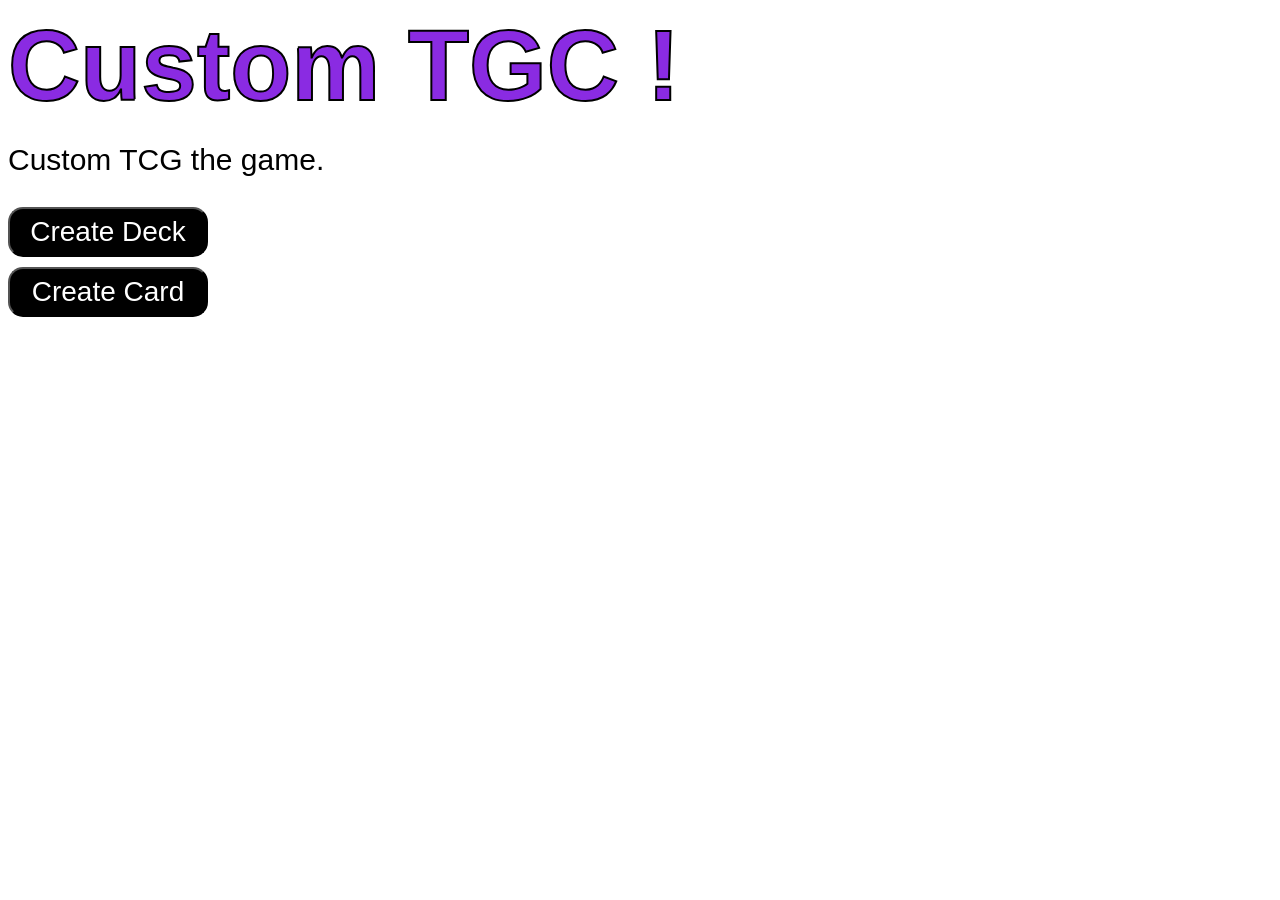
==== index.html @ 1f218865 "first commit" ====
<!DOCTYPE html>
<html lang="en">
<head>
    <meta charset="UTF-8">
    <meta name="viewport" content="width=device-width, initial-scale=1.0">
     <link rel="stylesheet" href="style.css">
    <title>Document</title>
</head>
<body>
    <h1 id = "Main-Title" >Custom TGC !</h1>
<p>Custom TCG the game.</p>
 <button id = "Create-Deck-Button">Create Deck</button>
 <br>
   <button id = "Create-Card-Button">Create Card</button>
  
   <img src="" alt="">
   <script src="script.js"></script>
</body>

</html>
---- style.css ----
body {
   background: linear-gradient(rgb(255, 255, 255), rgba(255, 255, 255, 0)), url(https://cdn.discordapp.com/attachments/668207953593106434/1500643154200625363/IMG_9742.jpg?ex=69f92e58&is=69f7dcd8&hm=df178a4bd7b7a754aef6ab8e2ff81f1f5972a2eebe4e93f4c97ff4753c222a68&);
    
background-size: contain;
  background-repeat: no-repeat;
    background-position: center;
    background-size: cover;
}

#Main-Title{
    
    color: blueviolet;
    font-size: 100px;
    font-family: 'Lucida Sans', 'Lucida Sans Regular', 'Lucida Grande', 'Lucida Sans Unicode', Geneva, Verdana, sans-serif;
    margin-top: 0px;
    margin-bottom: 20px;
    -webkit-text-stroke: 2px black;
}

p {
    font-family: 'Lucida Sans', 'Lucida Sans Regular', 'Lucida Grande', 'Lucida Sans Unicode', Geneva, Verdana, sans-serif;
    font-size: 30px;
    margin-top: 0px;
}

button{
    font-family: 'Lucida Sans', 'Lucida Sans Regular', 'Lucida Grande', 'Lucida Sans Unicode', Geneva, Verdana, sans-serif;
    background-color: black;
    color: white;
    font-size: 28px;
    border-radius: 15px;
    width: 200px;
    height: 50px;
}

#Create-Deck-Button {
    transition: 0.5s;
    margin-bottom: 10px;
   
}

#Create-Deck-Button:hover{
    background-color: grey;
    color: beige;
    transform: scale(1.05);
}

#Create-Deck-Button:active{
    transform: scale(0.9);
    transition: 0.1s;
}

#Create-Card-Button {
    transition: 0.5s;
   
}

#Create-Card-Button:hover {
    background-color: grey;
    color: beige;
    transform: scale(1.05);
    
}

#Create-Card-Button:active {
    transform: scale(0.9);
    transition: 0.1s;
}
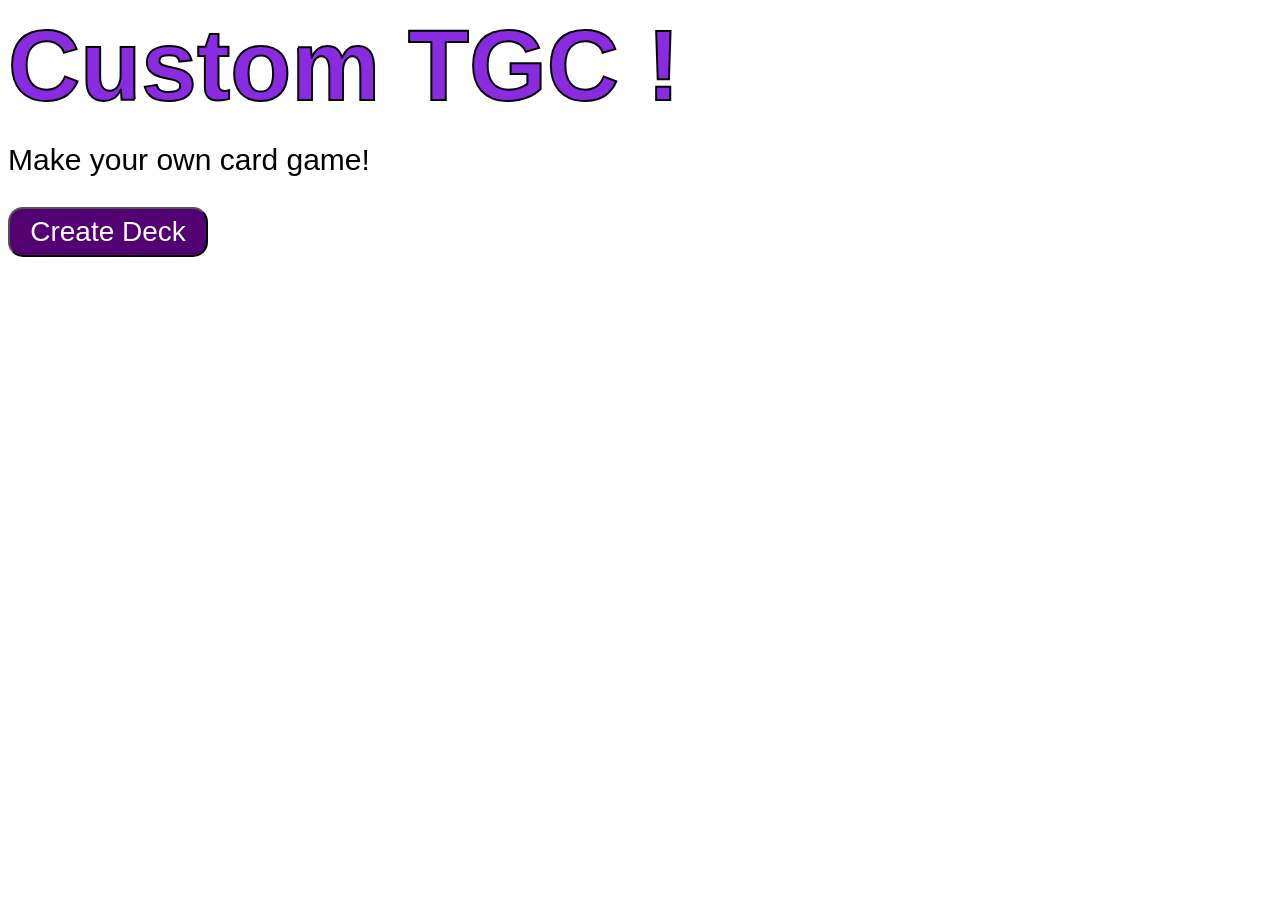
==== commit 0d6b9644: "added the container for the decks and got the button working." ====
--- a/index.html
+++ b/index.html
@@ -8,8 +8,13 @@
 </head>
 <body>
     <h1 id = "Main-Title" >Custom TGC !</h1>
-<p>Custom TCG the game.</p>
+<p>Make your own card game!</p>
  <button id = "Create-Deck-Button">Create Deck</button>
+
+<div id="decks">
+
+</div>
+
  <br>
    <button id = "Create-Card-Button">Create Card</button>
   
--- a/style.css
+++ b/style.css
@@ -1,17 +1,19 @@
 body {
-   background: linear-gradient(rgb(255, 255, 255), rgba(255, 255, 255, 0)), url(https://cdn.discordapp.com/attachments/668207953593106434/1500643154200625363/IMG_9742.jpg?ex=69f92e58&is=69f7dcd8&hm=df178a4bd7b7a754aef6ab8e2ff81f1f5972a2eebe4e93f4c97ff4753c222a68&);
+   background: linear-gradient(rgb(255, 255, 255), rgba(255, 255, 255, 0)), url(https://64.media.tumblr.com/210c73468c6097337080eb88a89de8be/8239408fdc6d6bf5-13/s1280x1920/e60ec05170567954deba8a7aeef17fbadc679e96.png);
     
-background-size: contain;
+
   background-repeat: no-repeat;
     background-position: center;
     background-size: cover;
+    background-attachment: fixed;
+     background-size: 100% 100%;
 }
 
 #Main-Title{
     
     color: blueviolet;
     font-size: 100px;
-    font-family: 'Lucida Sans', 'Lucida Sans Regular', 'Lucida Grande', 'Lucida Sans Unicode', Geneva, Verdana, sans-serif;
+    font-family:'Segoe UI', Tahoma, Geneva, Verdana, sans-serif;
     margin-top: 0px;
     margin-bottom: 20px;
     -webkit-text-stroke: 2px black;
@@ -24,19 +26,19 @@
 }
 
 button{
+   
+}
+
+#Create-Deck-Button {
+    transition: 0.5s;
+    margin-bottom: 10px;
     font-family: 'Lucida Sans', 'Lucida Sans Regular', 'Lucida Grande', 'Lucida Sans Unicode', Geneva, Verdana, sans-serif;
-    background-color: black;
+    background-color: rgb(82, 0, 114);
     color: white;
     font-size: 28px;
     border-radius: 15px;
     width: 200px;
     height: 50px;
-}
-
-#Create-Deck-Button {
-    transition: 0.5s;
-    margin-bottom: 10px;
-   
 }
 
 #Create-Deck-Button:hover{
@@ -52,7 +54,14 @@
 
 #Create-Card-Button {
     transition: 0.5s;
-   
+    display: none;
+    font-family: 'Lucida Sans', 'Lucida Sans Regular', 'Lucida Grande', 'Lucida Sans Unicode', Geneva, Verdana, sans-serif;
+    background-color: black;
+    color: white;
+    font-size: 28px;
+    border-radius: 15px;
+    width: 200px;
+    height: 50px;
 }
 
 #Create-Card-Button:hover {
@@ -65,4 +74,31 @@
 #Create-Card-Button:active {
     transform: scale(0.9);
     transition: 0.1s;
+}
+
+
+#decks {
+    display: flex;
+    flex-direction: row;
+    flex-wrap: wrap;
+    gap: 10px;
+}
+
+.deck {
+    width: 200px;
+    height: 300px;
+    background-color: rgb(196, 150, 206);
+    display: flex;
+    justify-content: center;
+    align-items: center;
+    border: 5px solid black;
+    border-radius: 15px;
+    overflow-wrap: break-word;
+    overflow: hidden;
+}
+
+.decktitle{
+    font-family:'Segoe UI', Tahoma, Geneva, Verdana, sans-serif;
+    text-align: center;
+   font-size: 25px;
 }
